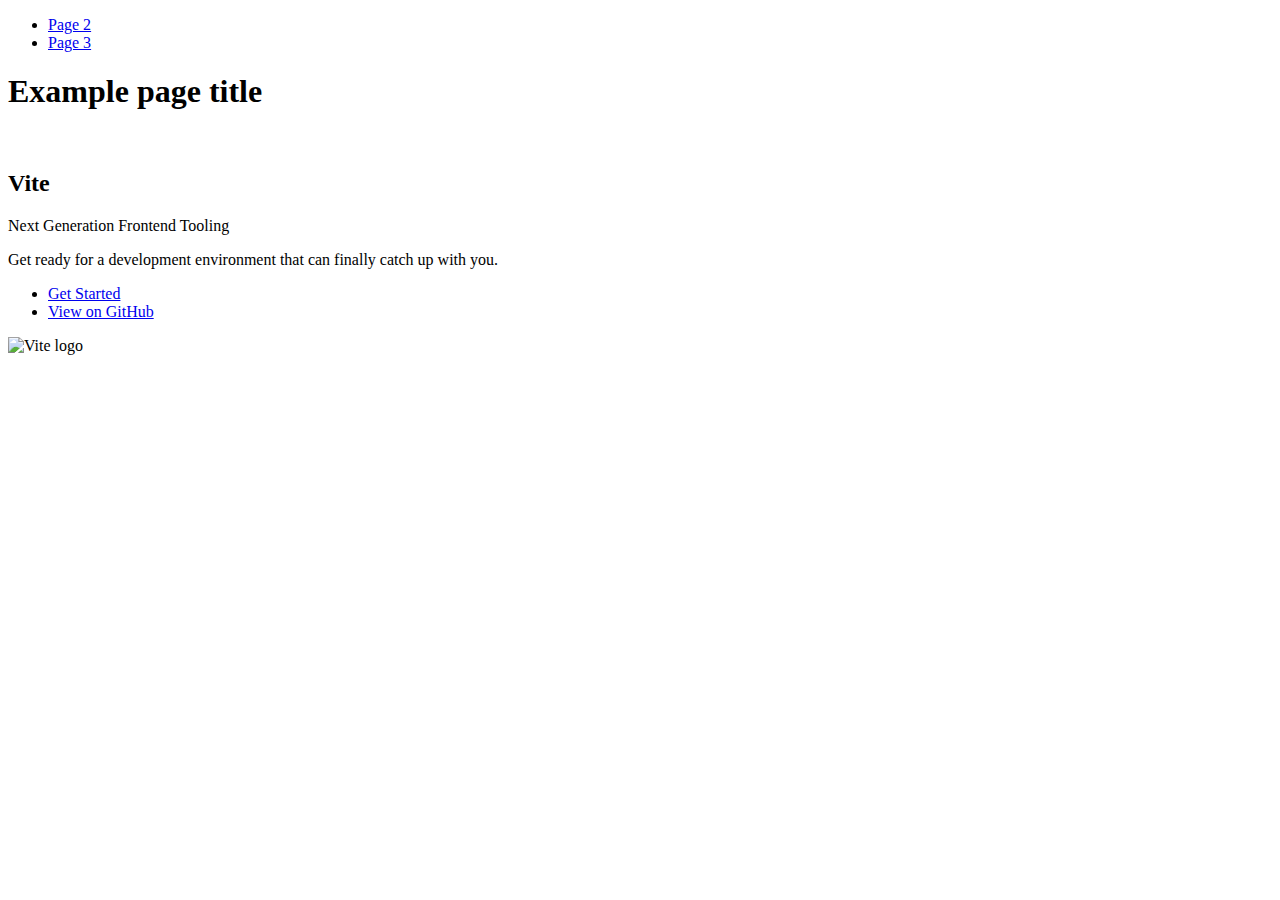
==== index.html @ 9acf2db5 "Deploying to gh-pages from @ YanaY27/goit-js-hw-10@35c6290e9ce63f2824e52ecf7a51d30b1060b5fd 🚀" ====
<!DOCTYPE html>
<html lang="en">
  <head>
    <meta charset="UTF-8" />
    <link rel="icon" type="image/svg+xml" href="/goit-js-hw-10/favicon.svg" />
    <meta name="viewport" content="width=device-width, initial-scale=1.0" />
    <title>Vanilla App Template</title>
    
    <script type="module" crossorigin src="/goit-js-hw-10/commonHelpers.js"></script>
    <link rel="stylesheet" href="/goit-js-hw-10/assets/index-10c40100.css">
  </head>
  <body>
    <header class="header">
  <nav class="nav">
    <ul class="nav-list">
      <li class="nav-item">
        <a href="./page-2.html" class="nav-link">Page 2</a>
      </li>

      <li class="nav-item">
        <a href="./page-3.html" class="nav-link">Page 3</a>
      </li>
    </ul>
  </nav>
</header>


    <section>
      <h1>Example page title</h1>
      <!-- Path to images as from index.html file -->
      <img src="/goit-js-hw-10/assets/javascript-8dac5379.svg" alt="" />
    </section>

    <!-- Loads the specified .html file -->
    <section class="vite-promo">
  <div class="container">
    <div class="wrapper">
      <h2 class="title">
        <span class="gradient">Vite</span>
      </h2>
      <p class="text">Next Generation Frontend Tooling</p>
      <p class="tagline">
        Get ready for a development environment that can finally catch up with
        you.
      </p>

      <ul class="actions">
        <li class="action">
          <a
            class="link"
            href="https://vitejs.dev/guide/"
            target="_blank"
            rel="noopener noreferrer"
            >Get Started</a
          >
        </li>
        <li class="action">
          <a
            class="link"
            href="https://github.com/vitejs/vite"
            target="_blank"
            rel="noopener noreferrer"
            >View on GitHub</a
          >
        </li>
      </ul>
    </div>

    <div class="thumb">
      <!-- Path to images as from index.html file -->
      <img
        class="pic"
        src="/goit-js-hw-10/assets/vite-logo-51249ca9.png"
        alt="Vite logo"
        width="640"
        height="640"
      />
    </div>
  </div>
</section>


    
  </body>
</html>
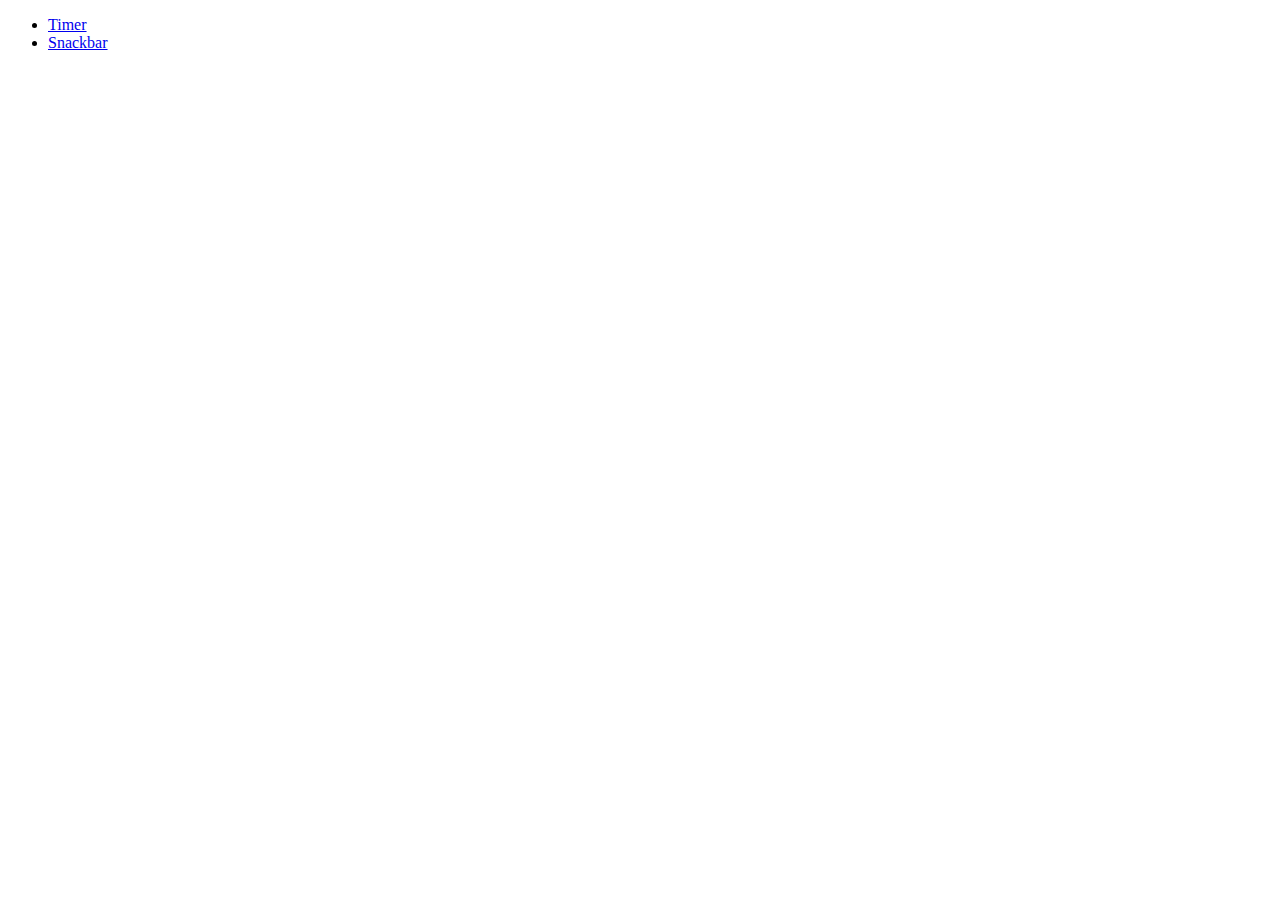
==== commit cafd94de: "Deploying to gh-pages from @ YanaY27/goit-js-hw-10@dde7925a19ea613598ded7ccca3a54ade35f6d4f 🚀" ====
--- a/index.html
+++ b/index.html
@@ -6,79 +6,18 @@
     <meta name="viewport" content="width=device-width, initial-scale=1.0" />
     <title>Vanilla App Template</title>
     
-    <script type="module" crossorigin src="/goit-js-hw-10/commonHelpers.js"></script>
-    <link rel="stylesheet" href="/goit-js-hw-10/assets/index-10c40100.css">
+    <script type="module" crossorigin src="/goit-js-hw-10/assets/styles-40c884bc.js"></script>
+    <link rel="stylesheet" href="/goit-js-hw-10/assets/styles-80b260ea.css">
   </head>
   <body>
-    <header class="header">
-  <nav class="nav">
-    <ul class="nav-list">
-      <li class="nav-item">
-        <a href="./page-2.html" class="nav-link">Page 2</a>
-      </li>
-
-      <li class="nav-item">
-        <a href="./page-3.html" class="nav-link">Page 3</a>
-      </li>
-    </ul>
-  </nav>
-</header>
-
-
-    <section>
-      <h1>Example page title</h1>
-      <!-- Path to images as from index.html file -->
-      <img src="/goit-js-hw-10/assets/javascript-8dac5379.svg" alt="" />
-    </section>
-
-    <!-- Loads the specified .html file -->
-    <section class="vite-promo">
-  <div class="container">
-    <div class="wrapper">
-      <h2 class="title">
-        <span class="gradient">Vite</span>
-      </h2>
-      <p class="text">Next Generation Frontend Tooling</p>
-      <p class="tagline">
-        Get ready for a development environment that can finally catch up with
-        you.
-      </p>
-
-      <ul class="actions">
-        <li class="action">
-          <a
-            class="link"
-            href="https://vitejs.dev/guide/"
-            target="_blank"
-            rel="noopener noreferrer"
-            >Get Started</a
-          >
-        </li>
-        <li class="action">
-          <a
-            class="link"
-            href="https://github.com/vitejs/vite"
-            target="_blank"
-            rel="noopener noreferrer"
-            >View on GitHub</a
-          >
-        </li>
-      </ul>
-    </div>
-
-    <div class="thumb">
-      <!-- Path to images as from index.html file -->
-      <img
-        class="pic"
-        src="/goit-js-hw-10/assets/vite-logo-51249ca9.png"
-        alt="Vite logo"
-        width="640"
-        height="640"
-      />
-    </div>
-  </div>
-</section>
-
+    <header>
+      <nav>
+        <ul>
+          <li><a href="./1-timer..html">Timer</a></li>
+          <li><a href="./2-snackbar.html">Snackbar</a></li>
+        </ul>
+      </nav>
+    </header>
 
     
   </body>
